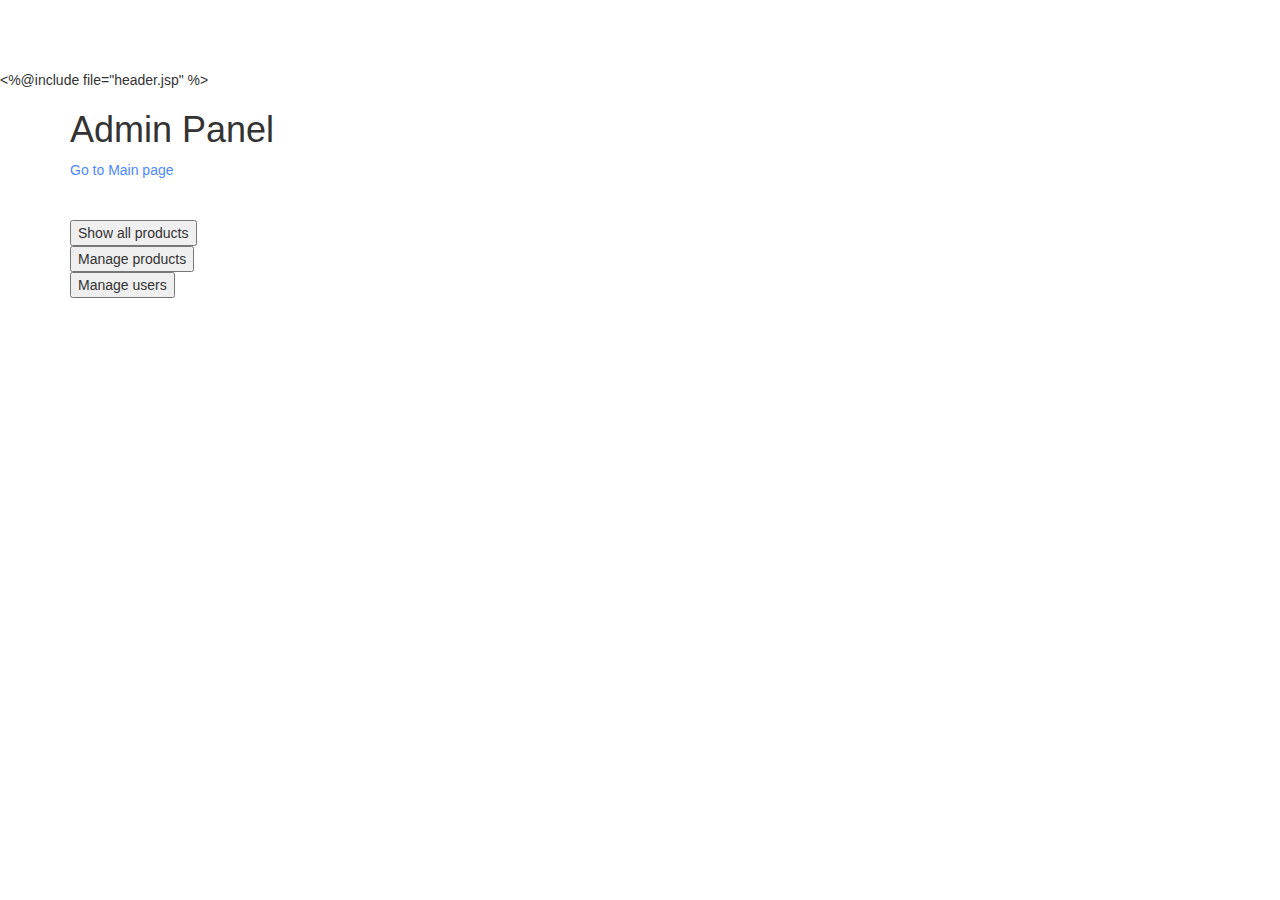
==== mg2_5-war/web/adminPanel.html @ bafd8a8c "Header added in all pages." ====
<!DOCTYPE html>
<!--
To change this license header, choose License Headers in Project Properties.
To change this template file, choose Tools | Templates
and open the template in the editor.
-->
<html>
    <head>
        <title>Admin Panel</title>
        <meta charset="UTF-8">
        <meta name="viewport" content="width=device-width, initial-scale=1.0">
        <!-- Bootstrap Core CSS -->
        <link href="css/bootstrap.min.css" rel="stylesheet">

        <!-- Custom CSS -->
        <link href="css/shop-homepage.css" rel="stylesheet">

        <!-- HTML5 Shim and Respond.js IE8 support of HTML5 elements and media queries -->
        <!-- WARNING: Respond.js doesn't work if you view the page via file:// -->
        <!--[if lt IE 9]>
            <script src="https://oss.maxcdn.com/libs/html5shiv/3.7.0/html5shiv.js"></script>
            <script src="https://oss.maxcdn.com/libs/respond.js/1.4.2/respond.min.js"></script>
        <![endif]-->

        <link href="bootstrap/bootstrap.css" rel="stylesheet">
        <link href="bootstrap/bootstrap.min.css" rel="stylesheet">
        <script src="bootstrap/jquery.js"></script>
        <script src="bootstrap/bootstrap.min.js"></script>
    </head>
    <body>
        <%@include file="header.jsp" %>
        <br>
        <div class="container">
            <h1>Admin Panel</h1>
            <form action="FrontController">
                <input type="hidden" name="command">
                <input type="submit" value="Go to Main page" class="btn-link">
            </form><br><br>

            <form action="FrontController">
                <input type="hidden" name="command" value="ShowShopProductsCommand">
                <input type="submit" value="Show all products">
            </form>

            <form action="FrontController">
                <input type="hidden" name="command" value="ShowProductsCommand">
                <input type="submit" value="Manage products">
            </form>

            <form action="FrontController">
                <input type="submit" value="Manage users">
                <input type="hidden" name="command" value="ShowUsersCommand">
            </form>
        </div>
    </body>
</html>
---- mg2_5-war/web/css/shop-homepage.css ----
/*!
 * Start Bootstrap - Shop Homepage HTML Template (http://startbootstrap.com)
 * Code licensed under the Apache License v2.0.
 * For details, see http://www.apache.org/licenses/LICENSE-2.0.
 */

body {
    padding-top: 70px; /* Required padding for .navbar-fixed-top. Remove if using .navbar-static-top. Change if height of navigation changes. */
}

.slide-image {
    width: 100%;
}

.carousel-holder {
    margin-bottom: 30px;
}

.carousel-control,
.item {
    border-radius: 4px;
}

.caption {
    height: 130px;
    overflow: hidden;
}

.caption h4 {
    white-space: nowrap;
}

.thumbnail img {
    width: 100%;
}

.ratings {
    padding-right: 10px;
    padding-left: 10px;
    color: #d17581;
}

.thumbnail {
    padding: 0;
}

.thumbnail .caption-full {
    padding: 9px;
    color: #333;
}

footer {
    margin: 50px 0;
}
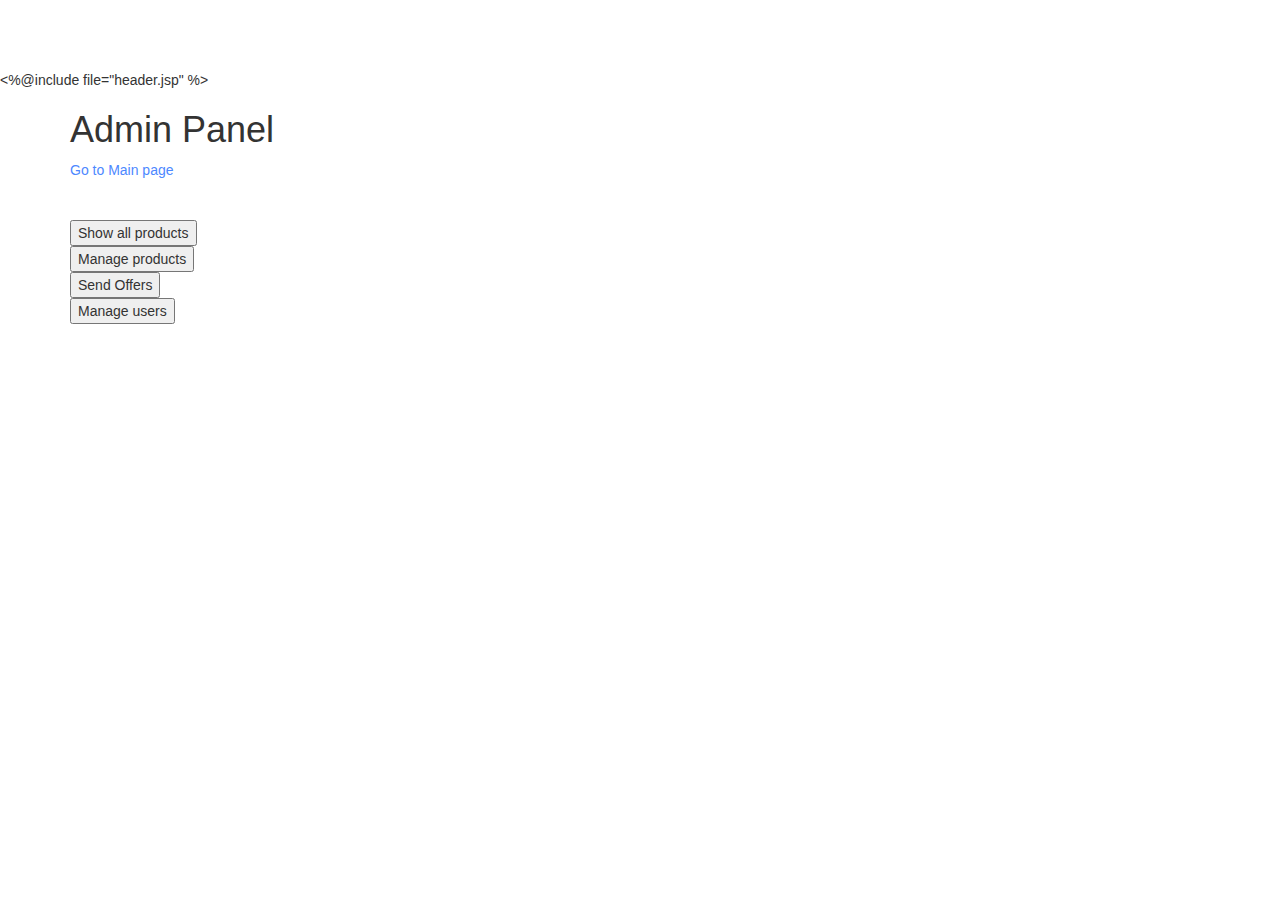
==== commit c9860ee0: "send offer" ====
--- a/mg2_5-war/web/adminPanel.html
+++ b/mg2_5-war/web/adminPanel.html
@@ -46,6 +46,12 @@
                 <input type="hidden" name="command" value="ShowProductsCommand">
                 <input type="submit" value="Manage products">
             </form>
+            
+            <form action="FrontController">
+                <input type="hidden" name="command" value="SendOffersCommand">
+                <input type="submit" value="Send Offers">
+            </form>
+
 
             <form action="FrontController">
                 <input type="submit" value="Manage users">
